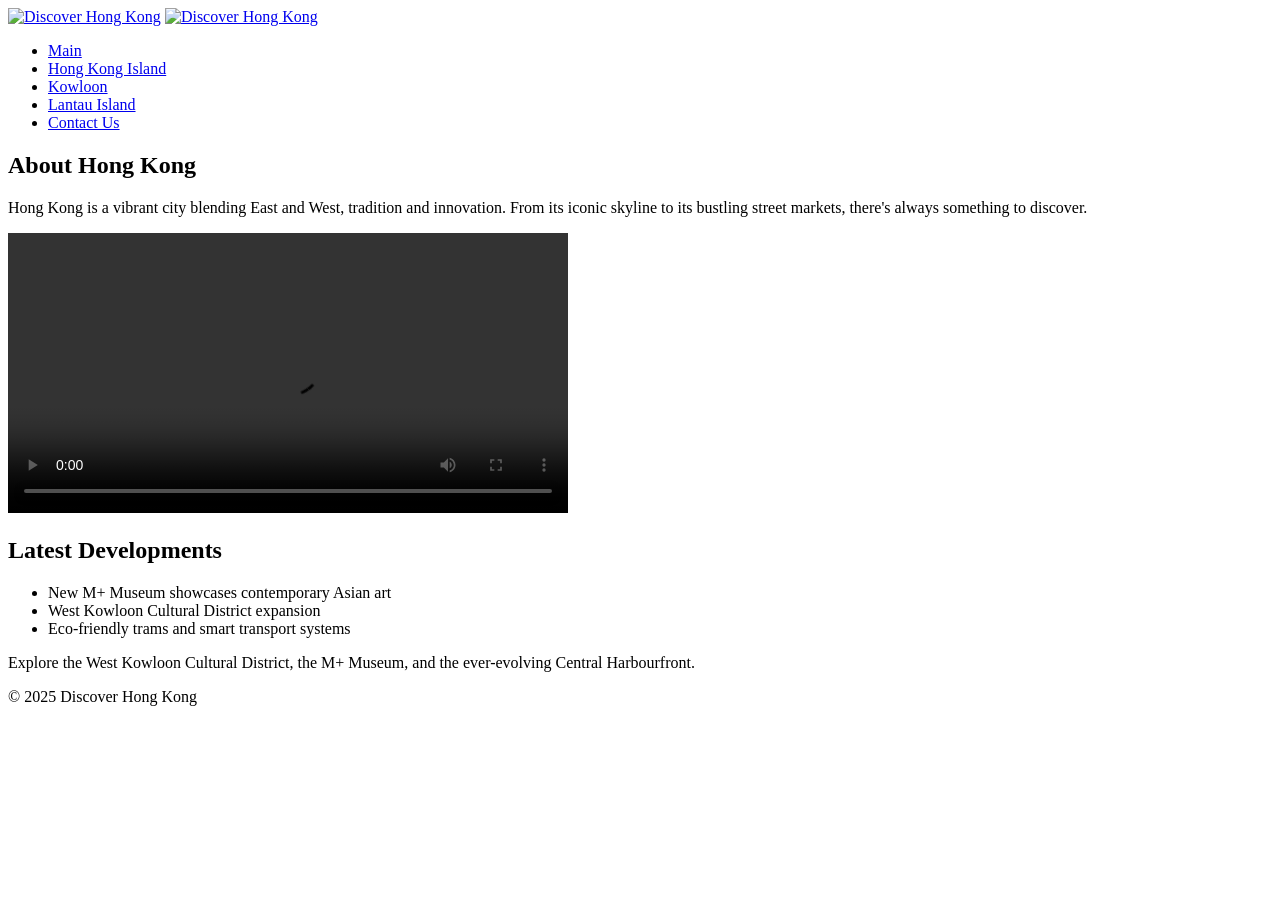
==== index.html @ dac634b2 "index.html (1st commit)." ====
<!DOCTYPE html>
<html lang="en">
<head>
  <meta charset="UTF-8" />
  <title>Discover Hong Kong</title>
  <link rel="stylesheet" href="css/style.css" />
</head>

<body>
    <header>
        <a href="index.html"><img src="multimedia/logo.svg" alt="Discover Hong Kong"></a>
        <a href="index.html"><img src="multimedia/logo.svg" alt="Discover Hong Kong"></a>
        <!--<h1>Welcome to Hong Kong</h1>
        <svg width="150" height="90" xmlns="http://www.w3.org/2000/svg">
            <rect width="100%" height="100%" rx="20" ry="20" fill="yellow" />
            <circle cx="75" cy="45" r="40" fill="lightblue" />
            <text x="75" y="35" font-family="Lucida Handwriting" font-size="20" text-anchor="middle" fill="red">Discover</text>
            <text x="75" y="65" font-family="Lucida Handwriting" font-size="20" text-anchor="middle" fill="red">Hong Kong</text>
        </svg>
        -->
        <nav>
            <ul>
            <li><a href="index.html">Main</a></li>
            <li><a href="hkisland.html">Hong Kong Island</a></li>
            <li><a href="kowloon.html">Kowloon</a></li>
            <li><a href="lantau.html">Lantau Island</a></li>
            <li><a href="contact.html">Contact Us</a></li>
            </ul>
        </nav>
    </header>

    <main>
        <section>
            <h2>About Hong Kong</h2>
            <p>Hong Kong is a vibrant city blending East and West, tradition and innovation. From its iconic skyline to 
                its bustling street markets, there's always something to discover.</p>
            <video src="multimedia/pexels_hk_19836663-uhd_3840_2160_30fps.mp4" width="560" preload="auto" controls loop></video>
        </section>

        <section>
            <h2>Latest Developments</h2>
            <ul>
                <li>New M+ Museum showcases contemporary Asian art</li>
                <li>West Kowloon Cultural District expansion</li>
                <li>Eco-friendly trams and smart transport systems</li>
            </ul>
            <p>Explore the West Kowloon Cultural District, the M+ Museum, and the ever-evolving Central Harbourfront.</p>
        </section>

        <!--
        <section>
            <h2>10 Best Places to Visit In Hong Kong 2025</h2>
            <iframe width="560" height="315" src="https://www.youtube-nocookie.com/embed/TGNiYuEorEk?si=oLE4SOriuo1Q7Zt9" title="YouTube video player" 
            frameborder="0" allow="accelerometer; autoplay; clipboard-write; encrypted-media; gyroscope; picture-in-picture; web-share" 
            referrerpolicy="strict-origin-when-cross-origin" allowfullscreen></iframe><br><br>
        </section>
        -->
            
    <footer>
        <p>&copy; 2025 Discover Hong Kong</p>
    </footer>
</body>
</html>
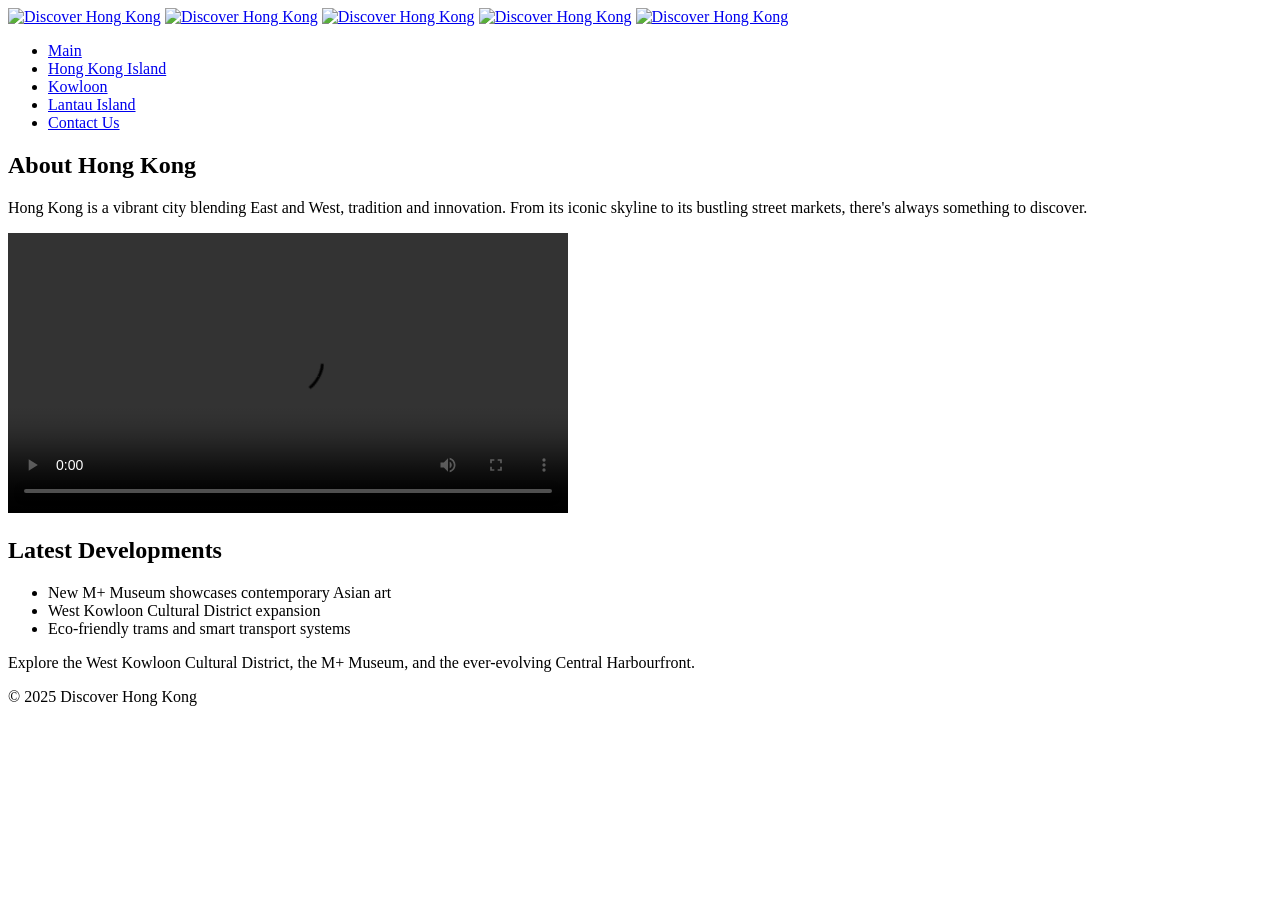
==== commit 47f85c70: "2nd update (index.html and contact.html)" ====
--- a/index.html
+++ b/index.html
@@ -8,6 +8,9 @@
 
 <body>
     <header>
+        <a href="index.html"><img src="multimedia/logo.svg" alt="Discover Hong Kong"></a>
+        <a href="index.html"><img src="multimedia/logo.svg" alt="Discover Hong Kong"></a>
+        <a href="index.html"><img src="multimedia/logo.svg" alt="Discover Hong Kong"></a>
         <a href="index.html"><img src="multimedia/logo.svg" alt="Discover Hong Kong"></a>
         <a href="index.html"><img src="multimedia/logo.svg" alt="Discover Hong Kong"></a>
         <!--<h1>Welcome to Hong Kong</h1>
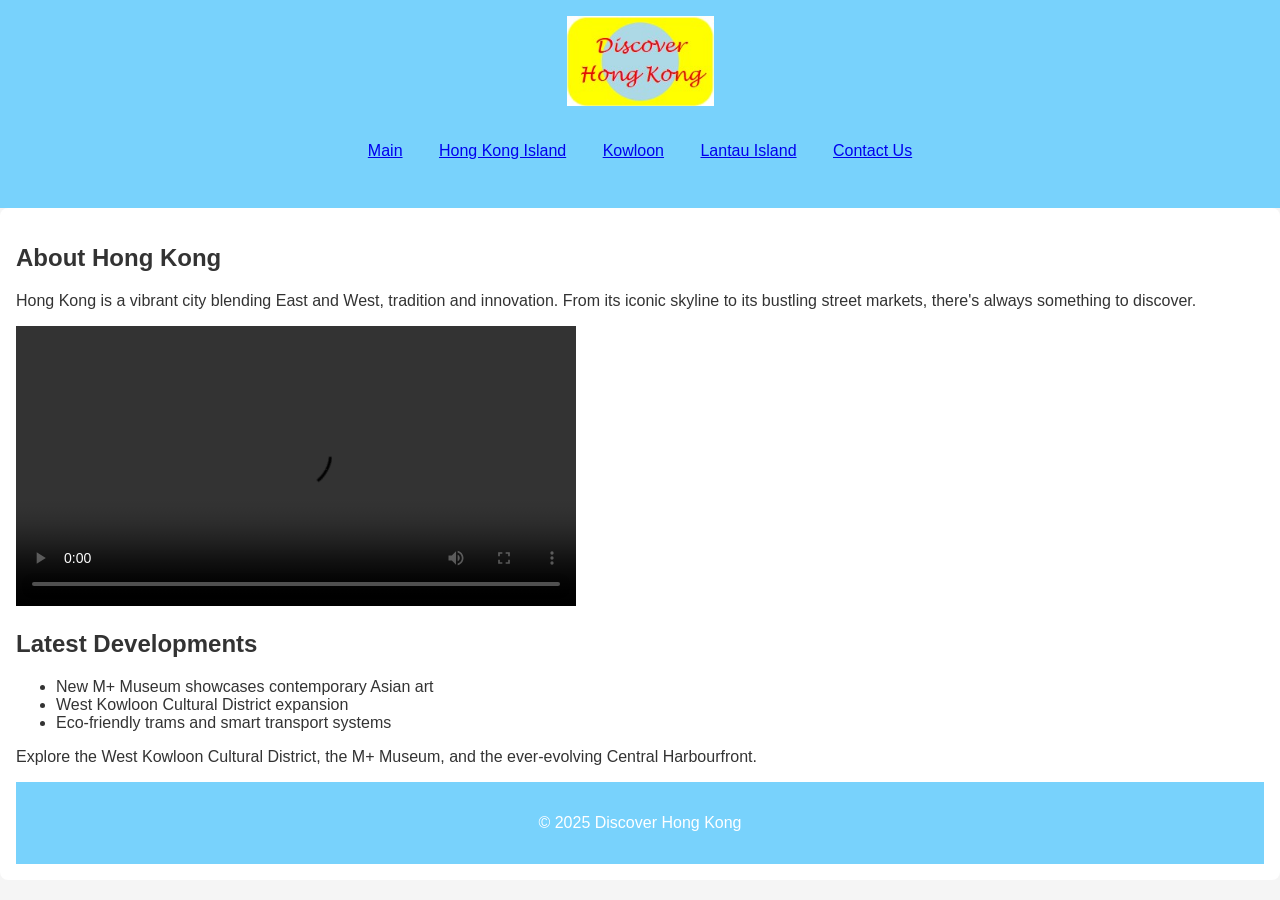
==== commit 81aea1d4: "Commit the entire project on 1/7/2026" ====
--- a/index.html
+++ b/index.html
@@ -8,10 +8,6 @@
 
 <body>
     <header>
-        <a href="index.html"><img src="multimedia/logo.svg" alt="Discover Hong Kong"></a>
-        <a href="index.html"><img src="multimedia/logo.svg" alt="Discover Hong Kong"></a>
-        <a href="index.html"><img src="multimedia/logo.svg" alt="Discover Hong Kong"></a>
-        <a href="index.html"><img src="multimedia/logo.svg" alt="Discover Hong Kong"></a>
         <a href="index.html"><img src="multimedia/logo.svg" alt="Discover Hong Kong"></a>
         <!--<h1>Welcome to Hong Kong</h1>
         <svg width="150" height="90" xmlns="http://www.w3.org/2000/svg">
--- a/css/style.css
+++ b/css/style.css
@@ -0,0 +1,56 @@
+body{
+    font-family: Arial, sans-serif; /* 設定整個網頁的字型為 Arial，若無則使用系統預設的 sans-serif 字型 */
+    margin: 0;                      /* 移除瀏覽器預設的外邊距，讓內容緊貼視窗 */
+    padding: 0;                     /* 移除瀏覽器預設的內邊距 */
+    background: #f5f5f5;          /* 設定網頁背景顏色為淡灰色 */
+    color: #333;                  /* 設定文字顏色為深灰色，提升可讀性 */
+}
+
+header, nav, footer{
+    background-color: #78d2fc;    /* 設定頁首、導覽列、頁尾的背景顏色為淺藍色 */
+    color: white;                 /* 設定文字顏色為白色，與背景形成對比 */
+    padding: 1em;                   /* 增加內邊距，讓內容不會緊貼邊框 */
+    text-align: center;             /* 文字置中對齊 */
+}
+
+nav ul{
+    list-style: none;               /* 移除清單項目的預設符號（例如圓點） */
+    padding: 0;                     /* 移除清單的內邊距 */
+}
+
+nav ul li{
+    display: inline;                /* 將清單項目橫向排列，而不是垂直排列 */
+    margin: 0 1em;                  /* 在清單項目左右各加 1em 的間距 */
+}
+
+main{
+    padding: 2em;                   /* 設定主要內容區塊的內邊距，讓文字不緊貼邊框 */
+    background-color: white;      /* 設定主要內容區塊的背景顏色為白色 */
+    padding: 1em;                   /* 再次設定內邊距（此處會覆蓋上面的 2em，實際生效的是 1em） */
+    border-radius: 8px;             /* 設定主要內容區塊的邊角為圓角，增加美觀 */
+}
+
+.gallery{
+    display: flex;                  /* 使用 Flexbox 排版，讓圖片能自動排列 */
+    justify-content: space-between; /* 在圖片之間平均分配空間 */
+    gap:1em;                        /* 設定圖片之間的間距為 1em */
+    flex-wrap: wrap;                /* 當空間不足時，圖片會自動換行 */
+    margin-top: 1.5em;              /* 在畫廊區塊上方增加 1.5em 的外邊距 */
+}
+
+.gallery figure{
+    flex:1;                         /* 每個 figure 元素平均分配可用空間 */
+    text-align: center;             /* 將圖片與文字置中對齊 */
+}
+
+.gallery img{
+    width: 100%;                    /* 圖片寬度佔滿容器 */
+    height:auto;                    /* 高度自動調整，保持比例 */
+    border-radius: 15px;            /* 圖片邊角設為圓角，增加美觀 */
+}
+
+.gallery figcaption{
+    margin-top: 0.5em;              /* 在圖片說明文字上方增加 0.5em 的間距 */
+    font-size: 0.9em;               /* 設定文字大小稍微小於正常字體 */
+    color: #555;                  /* 設定文字顏色為中灰色，與主文字區分 */
+}
